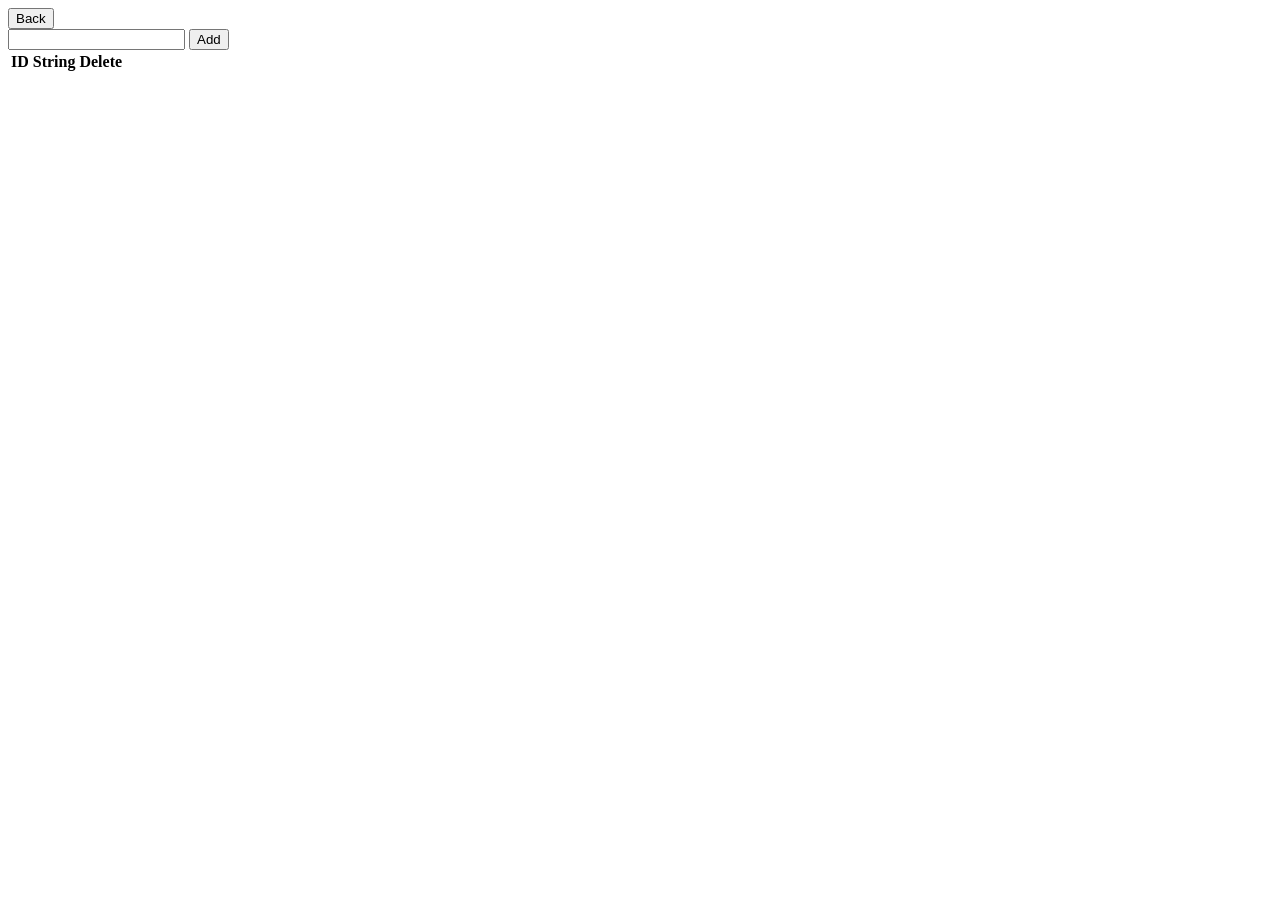
==== src/main/resources/META-INF/resources/editcategory.html @ b7658807 "Added entity category to front- and backend" ====
<!DOCTYPE html>
<html lang="en">
<head>
    <meta charset="UTF-8">
    <meta http-equiv="X-UA-Compatible" content="IE=edge">
    <meta name="viewport" content="width=device-width, initial-scale=1.0">
    <script src="https://ajax.googleapis.com/ajax/libs/jquery/3.6.0/jquery.min.js"></script>
    <title>Edit Category</title>
</head>
<body>
    <button onclick="location.href = 'index.html'">Back</button>
    <form id="addCategoryForm">
        <label for="categoryName"></label>
        <input type="text" name="name" id="categoryName">
        <input type="submit" value="Add">
    </form>
    <table>
        <thead>
            <tr>
                <th>ID</th>
                <th>String</th>
                <th>Delete</th>
            </tr>
        </thead>
        <tbody id="categoryDisplay">
            <tr>
                <td colspan="3">Loading...</td>
            </tr>
        </tbody>
    </table>
    <script src="category.js"></script>
</body>
</html>
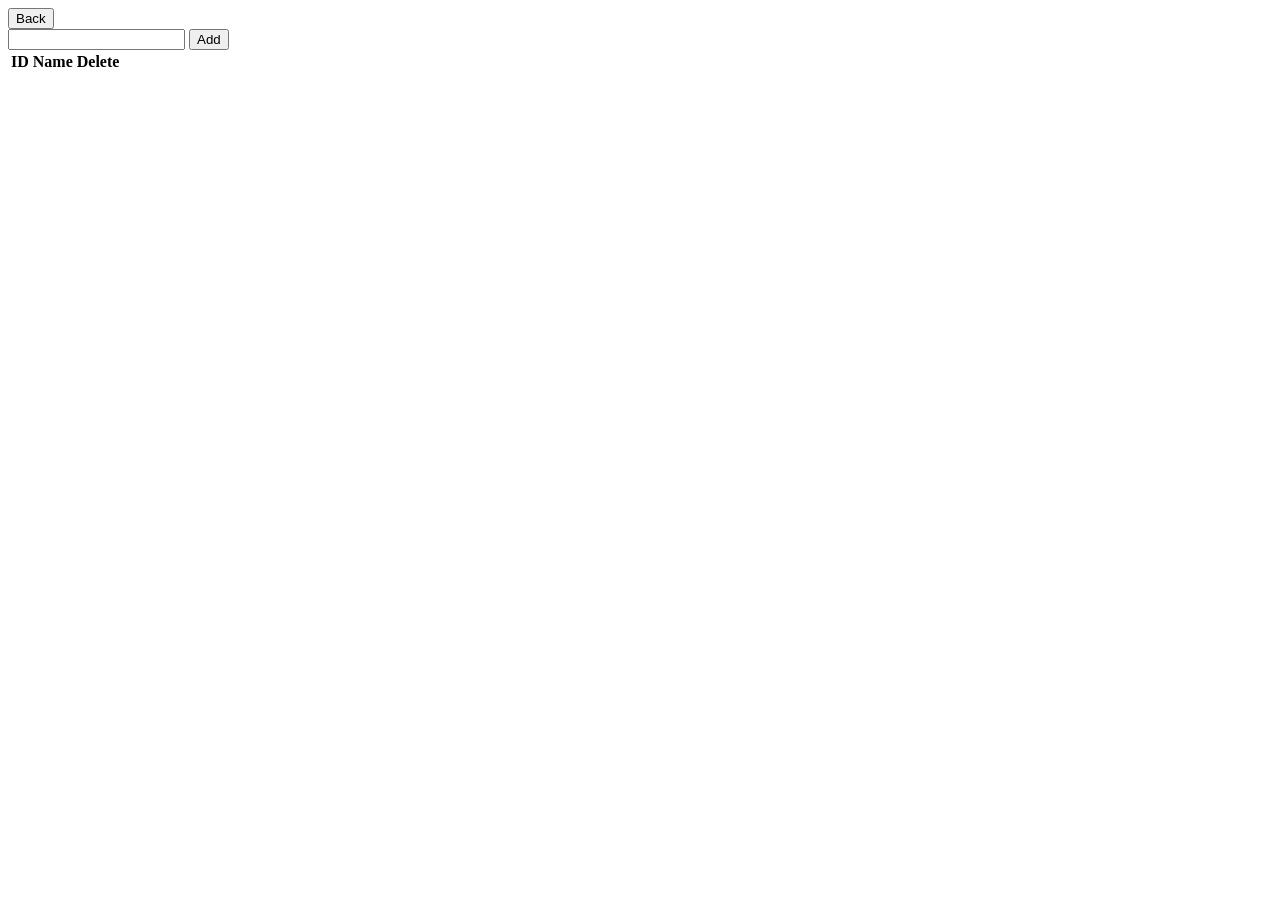
==== commit 93b6dd3d: "Add basic backend authentication" ====
--- a/src/main/resources/META-INF/resources/editcategory.html
+++ b/src/main/resources/META-INF/resources/editcategory.html
@@ -1,33 +1,34 @@
-<!DOCTYPE html>
-<html lang="en">
-<head>
-    <meta charset="UTF-8">
-    <meta http-equiv="X-UA-Compatible" content="IE=edge">
-    <meta name="viewport" content="width=device-width, initial-scale=1.0">
-    <script src="https://ajax.googleapis.com/ajax/libs/jquery/3.6.0/jquery.min.js"></script>
-    <title>Edit Category</title>
-</head>
-<body>
-    <button onclick="location.href = 'index.html'">Back</button>
-    <form id="addCategoryForm">
-        <label for="categoryName"></label>
-        <input type="text" name="name" id="categoryName">
-        <input type="submit" value="Add">
-    </form>
-    <table>
-        <thead>
-            <tr>
-                <th>ID</th>
-                <th>String</th>
-                <th>Delete</th>
-            </tr>
-        </thead>
-        <tbody id="categoryDisplay">
-            <tr>
-                <td colspan="3">Loading...</td>
-            </tr>
-        </tbody>
-    </table>
-    <script src="category.js"></script>
-</body>
+<!DOCTYPE html>
+<html lang="en">
+<head>
+    <meta charset="UTF-8">
+    <meta http-equiv="X-UA-Compatible" content="IE=edge">
+    <meta name="viewport" content="width=device-width, initial-scale=1.0">
+    <script src="https://ajax.googleapis.com/ajax/libs/jquery/3.6.0/jquery.min.js"></script>
+    <script src="js/RequestUtil.js"></script>
+    <script src="js/category.js"></script>
+    <title>Edit Category</title>
+</head>
+<body>
+    <button onclick="location.href = 'index.html'">Back</button>
+    <form id="addCategoryForm">
+        <label for="categoryName"></label>
+        <input type="text" name="name" id="categoryName" autocomplete="off">
+        <input type="submit" value="Add">
+    </form>
+    <table>
+        <thead>
+            <tr>
+                <th>ID</th>
+                <th>Name</th>
+                <th>Delete</th>
+            </tr>
+        </thead>
+        <tbody id="categoryDisplay">
+            <tr>
+                <td colspan="3">Loading...</td>
+            </tr>
+        </tbody>
+    </table>
+</body>
 </html>
